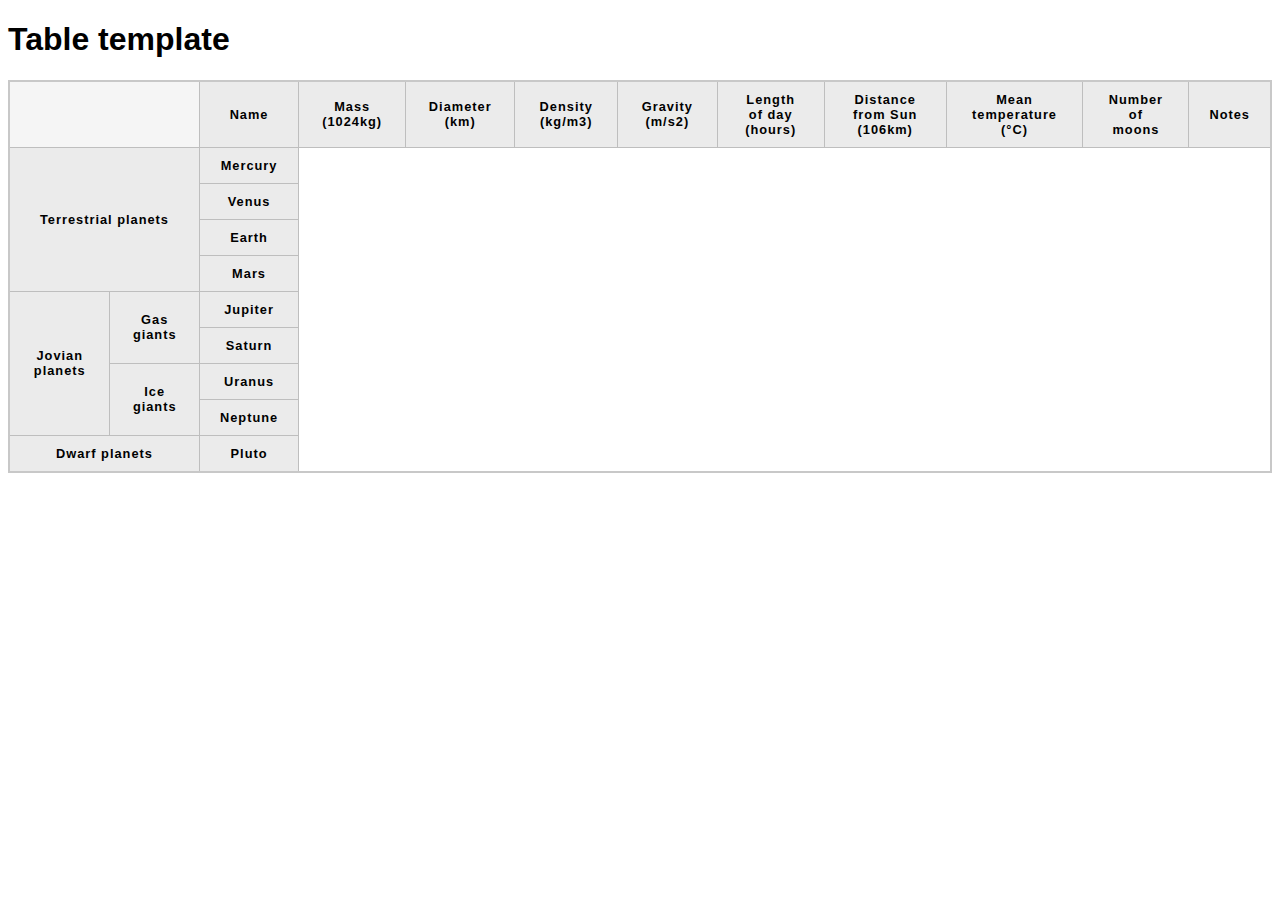
==== blank-template.html @ aa6d82ef "All Headers Added" ====
<!DOCTYPE html>
<html lang="en-US">
  <head>
    <meta charset="utf-8">
    <meta name="viewport" content="width=device-width">
    <title>Table template</title>
    <link href="minimal-table.css" rel="stylesheet" type="text/css">
  </head>
  <body>
    <h1>Table template</h1>
    <div class="table">
      <table>
        <tr>
          <td colspan="2"></td>
          <th>Name</th>
          <th>Mass (1024kg)</th>
          <th>Diameter (km)</th>
          <th>Density (kg/m3)</th>
          <th>Gravity (m/s2)</th>
          <th>Length of day (hours)</th>
          <th>Distance from Sun (106km)</th>
          <th>Mean temperature (°C)</th>
          <th>Number of moons</th>
          <th>Notes</th>
        </tr>
        <tr>
          <th colspan="2" rowspan="4">Terrestrial planets</th>
          <th>Mercury</th>
        </tr>
        <tr>
          <th>Venus</th>
        </tr>
        <tr>
          <th>Earth</th>
        </tr>
        <tr>
          <th>Mars</th>
        </tr>
        <tr>
          <th rowspan="4">Jovian planets</th>
          <th rowspan="2">Gas giants</th>
          <th>Jupiter</th>
        </tr>
        <tr>
          <th>Saturn</th>
        </tr>
        <tr>
          <th rowspan="2">Ice giants</th>
          <th>Uranus</th>
        </tr>
        <tr>
          <th>Neptune</th>
        </tr>
        <tr>
          <th colspan="2">Dwarf planets</th>
          <th>Pluto</th>
        </tr>
      </table>
    </div>

  </body>
</html>
---- minimal-table.css ----
html {
  font-family: sans-serif;
}

table {
  border-collapse: collapse;
  border: 2px solid rgb(200,200,200);
  letter-spacing: 1px;
  font-size: 0.8rem;
}

td, th {
  border: 1px solid rgb(190,190,190);
  padding: 10px 20px;
}

th {
  background-color: rgb(235,235,235);
}

td {
  text-align: center;
}

tr:nth-child(even) td {
  background-color: rgb(250,250,250);
}

tr:nth-child(odd) td {
  background-color: rgb(245,245,245);
}

caption {
  padding: 10px;
}
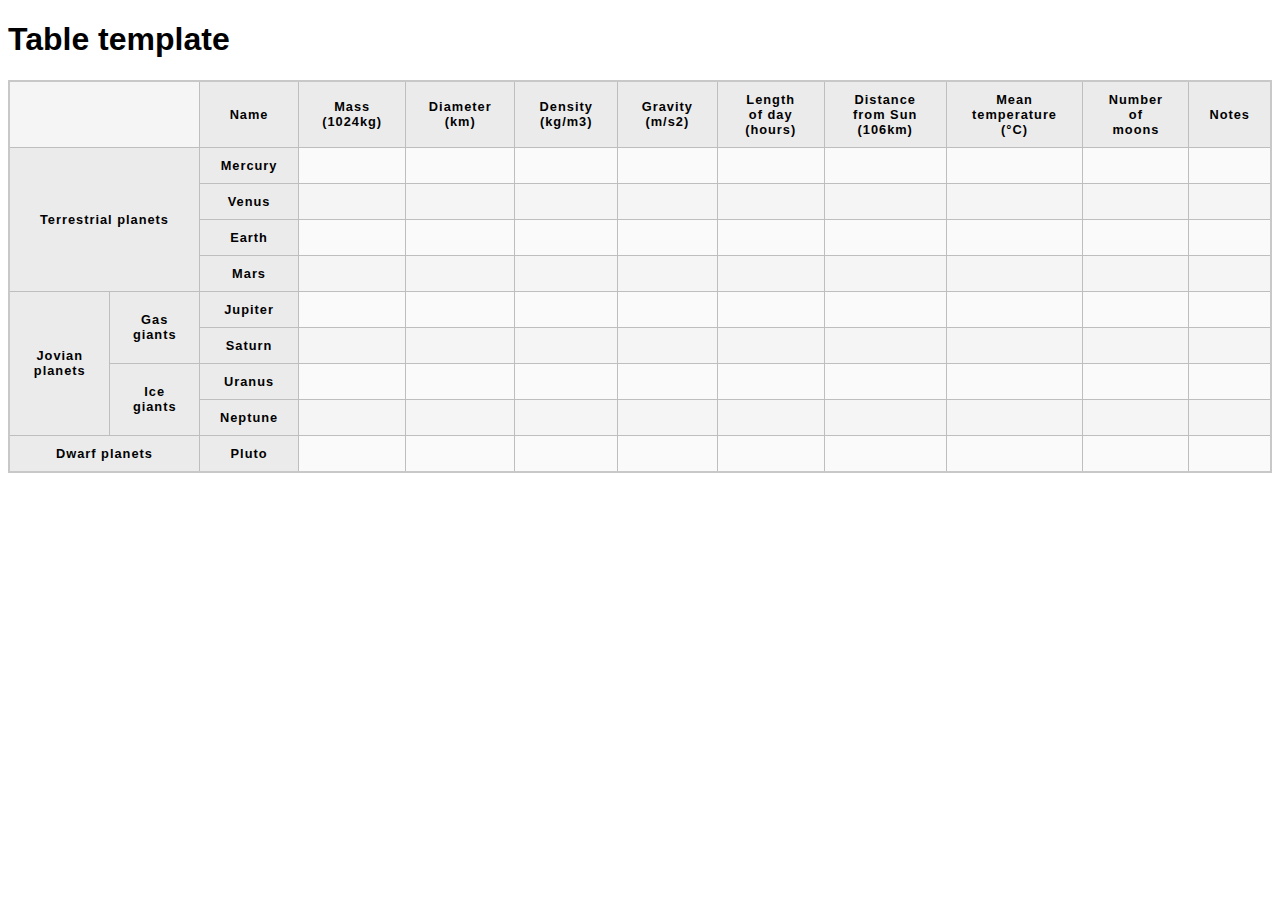
==== commit 95d5ef81: "Data Cells Added" ====
--- a/blank-template.html
+++ b/blank-template.html
@@ -26,34 +26,115 @@
         <tr>
           <th colspan="2" rowspan="4">Terrestrial planets</th>
           <th>Mercury</th>
+          <td></td>
+          <td></td>
+          <td></td>
+          <td></td>
+          <td></td>
+          <td></td>
+          <td></td>
+          <td></td>
+          <td></td>
         </tr>
         <tr>
           <th>Venus</th>
+          <td></td>
+          <td></td>
+          <td></td>
+          <td></td>
+          <td></td>
+          <td></td>
+          <td></td>
+          <td></td>
+          <td></td>
         </tr>
         <tr>
           <th>Earth</th>
+          <td></td>
+          <td></td>
+          <td></td>
+          <td></td>
+          <td></td>
+          <td></td>
+          <td></td>
+          <td></td>
+          <td></td>
         </tr>
         <tr>
           <th>Mars</th>
+          <td></td>
+          <td></td>
+          <td></td>
+          <td></td>
+          <td></td>
+          <td></td>
+          <td></td>
+          <td></td>
+          <td></td>
         </tr>
         <tr>
           <th rowspan="4">Jovian planets</th>
           <th rowspan="2">Gas giants</th>
           <th>Jupiter</th>
+          <td></td>
+          <td></td>
+          <td></td>
+          <td></td>
+          <td></td>
+          <td></td>
+          <td></td>
+          <td></td>
+          <td></td>
         </tr>
         <tr>
           <th>Saturn</th>
+          <td></td>
+          <td></td>
+          <td></td>
+          <td></td>
+          <td></td>
+          <td></td>
+          <td></td>
+          <td></td>
+          <td></td>
         </tr>
         <tr>
           <th rowspan="2">Ice giants</th>
           <th>Uranus</th>
+          <td></td>
+          <td></td>
+          <td></td>
+          <td></td>
+          <td></td>
+          <td></td>
+          <td></td>
+          <td></td>
+          <td></td>
         </tr>
         <tr>
           <th>Neptune</th>
+          <td></td>
+          <td></td>
+          <td></td>
+          <td></td>
+          <td></td>
+          <td></td>
+          <td></td>
+          <td></td>
+          <td></td>
         </tr>
         <tr>
           <th colspan="2">Dwarf planets</th>
           <th>Pluto</th>
+          <td></td>
+          <td></td>
+          <td></td>
+          <td></td>
+          <td></td>
+          <td></td>
+          <td></td>
+          <td></td>
+          <td></td>
         </tr>
       </table>
     </div>
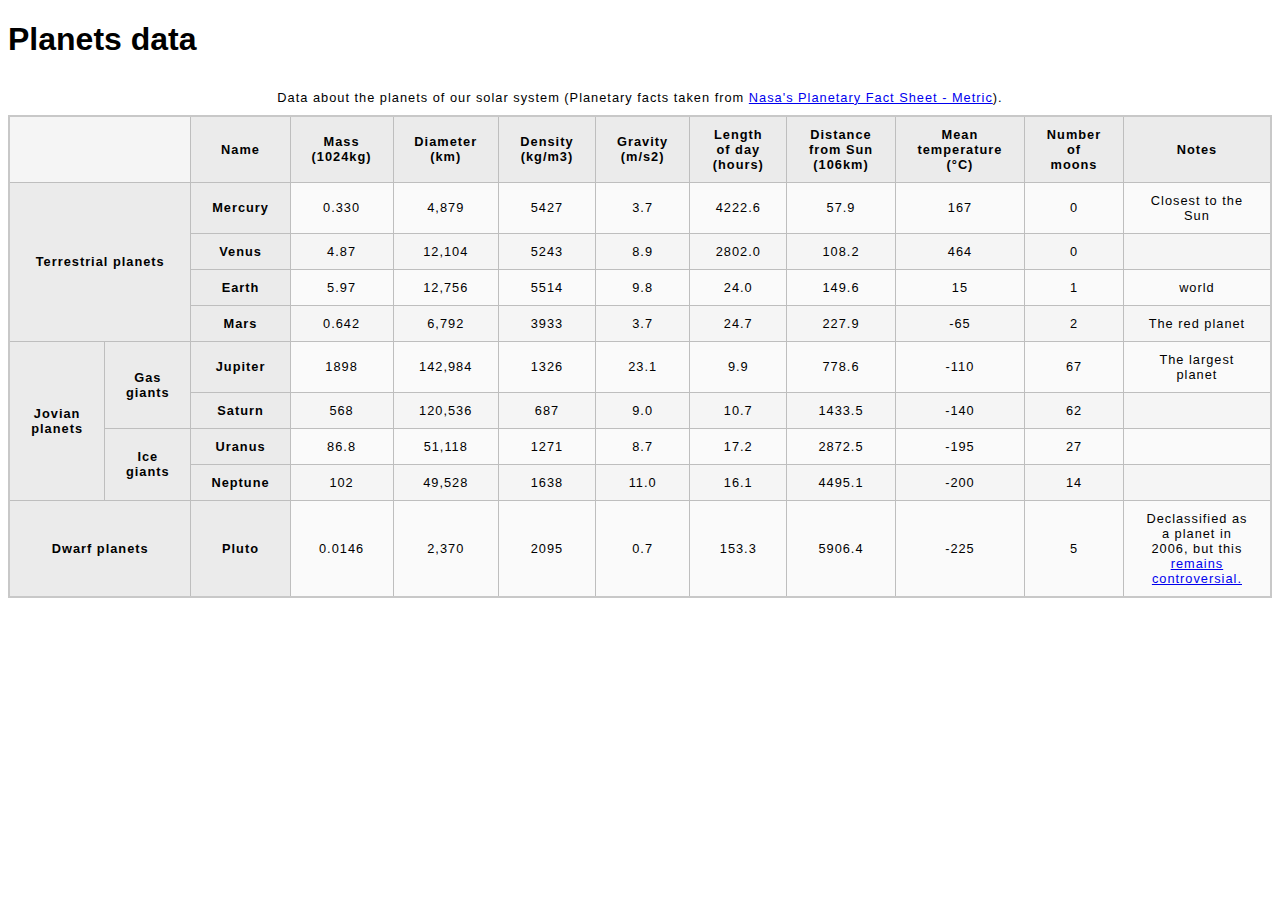
==== commit d3023508: "Data contents and caption added" ====
--- a/blank-template.html
+++ b/blank-template.html
@@ -7,9 +7,13 @@
     <link href="minimal-table.css" rel="stylesheet" type="text/css">
   </head>
   <body>
-    <h1>Table template</h1>
+    <h1>Planets data</h1>
     <div class="table">
       <table>
+        <caption>Data about the planets of our solar system (Planetary facts
+          taken from <a
+            href="http://nssdc.gsfc.nasa.gov/planetary/factsheet/">Nasa's
+            Planetary Fact Sheet - Metric</a>).</caption>
         <tr>
           <td colspan="2"></td>
           <th>Name</th>
@@ -26,118 +30,119 @@
         <tr>
           <th colspan="2" rowspan="4">Terrestrial planets</th>
           <th>Mercury</th>
-          <td></td>
-          <td></td>
-          <td></td>
-          <td></td>
-          <td></td>
-          <td></td>
-          <td></td>
-          <td></td>
-          <td></td>
+          <td>0.330</td>
+          <td>4,879</td>
+          <td>5427</td>
+          <td>3.7</td>
+          <td>4222.6</td>
+          <td>57.9</td>
+          <td>167</td>
+          <td>0</td>
+          <td>Closest to the Sun</td>
         </tr>
         <tr>
           <th>Venus</th>
-          <td></td>
-          <td></td>
-          <td></td>
-          <td></td>
-          <td></td>
-          <td></td>
-          <td></td>
-          <td></td>
+          <td>4.87</td>
+          <td>12,104</td>
+          <td>5243</td>
+          <td>8.9</td>
+          <td>2802.0</td>
+          <td>108.2</td>
+          <td>464</td>
+          <td>0</td>
           <td></td>
         </tr>
         <tr>
           <th>Earth</th>
-          <td></td>
-          <td></td>
-          <td></td>
-          <td></td>
-          <td></td>
-          <td></td>
-          <td></td>
-          <td></td>
-          <td></td>
+          <td>5.97</td>
+          <td>12,756</td>
+          <td>5514</td>
+          <td>9.8</td>
+          <td>24.0</td>
+          <td>149.6</td>
+          <td>15</td>
+          <td>1</td>
+          <td>world</td>
         </tr>
         <tr>
           <th>Mars</th>
-          <td></td>
-          <td></td>
-          <td></td>
-          <td></td>
-          <td></td>
-          <td></td>
-          <td></td>
-          <td></td>
-          <td></td>
+          <td>0.642</td>
+          <td>6,792</td>
+          <td>3933</td>
+          <td>3.7</td>
+          <td>24.7</td>
+          <td>227.9</td>
+          <td>-65</td>
+          <td>2</td>
+          <td>The red planet</td>
         </tr>
         <tr>
           <th rowspan="4">Jovian planets</th>
           <th rowspan="2">Gas giants</th>
           <th>Jupiter</th>
-          <td></td>
-          <td></td>
-          <td></td>
-          <td></td>
-          <td></td>
-          <td></td>
-          <td></td>
-          <td></td>
-          <td></td>
+          <td>1898</td>
+          <td>142,984</td>
+          <td>1326</td>
+          <td>23.1</td>
+          <td>9.9</td>
+          <td>778.6</td>
+          <td>-110</td>
+          <td>67</td>
+          <td>The largest planet</td>
         </tr>
         <tr>
           <th>Saturn</th>
-          <td></td>
-          <td></td>
-          <td></td>
-          <td></td>
-          <td></td>
-          <td></td>
-          <td></td>
-          <td></td>
+          <td>568</td>
+          <td>120,536</td>
+          <td>687</td>
+          <td>9.0</td>
+          <td>10.7</td>
+          <td>1433.5</td>
+          <td>-140</td>
+          <td>62</td>
           <td></td>
         </tr>
         <tr>
           <th rowspan="2">Ice giants</th>
           <th>Uranus</th>
-          <td></td>
-          <td></td>
-          <td></td>
-          <td></td>
-          <td></td>
-          <td></td>
-          <td></td>
-          <td></td>
+          <td>86.8 </td>
+          <td>51,118</td>
+          <td>1271</td>
+          <td>8.7</td>
+          <td>17.2</td>
+          <td>2872.5</td>
+          <td>-195</td>
+          <td>27</td>
           <td></td>
         </tr>
         <tr>
           <th>Neptune</th>
-          <td></td>
-          <td></td>
-          <td></td>
-          <td></td>
-          <td></td>
-          <td></td>
-          <td></td>
-          <td></td>
+          <td>102</td>
+          <td>49,528</td>
+          <td>1638</td>
+          <td>11.0</td>
+          <td>16.1</td>
+          <td>4495.1</td>
+          <td>-200</td>
+          <td>14</td>
           <td></td>
         </tr>
         <tr>
           <th colspan="2">Dwarf planets</th>
           <th>Pluto</th>
-          <td></td>
-          <td></td>
-          <td></td>
-          <td></td>
-          <td></td>
-          <td></td>
-          <td></td>
-          <td></td>
-          <td></td>
+          <td>0.0146</td>
+          <td>2,370</td>
+          <td>2095</td>
+          <td>0.7</td>
+          <td>153.3</td>
+          <td>5906.4</td>
+          <td>-225</td>
+          <td>5</td>
+          <td>Declassified as a planet in 2006, but this <a
+              href="http://www.usatoday.com/story/tech/2014/10/02/pluto-planet-solar-system/16578959/">remains
+              controversial.</a></td>
         </tr>
       </table>
     </div>
-
   </body>
 </html>
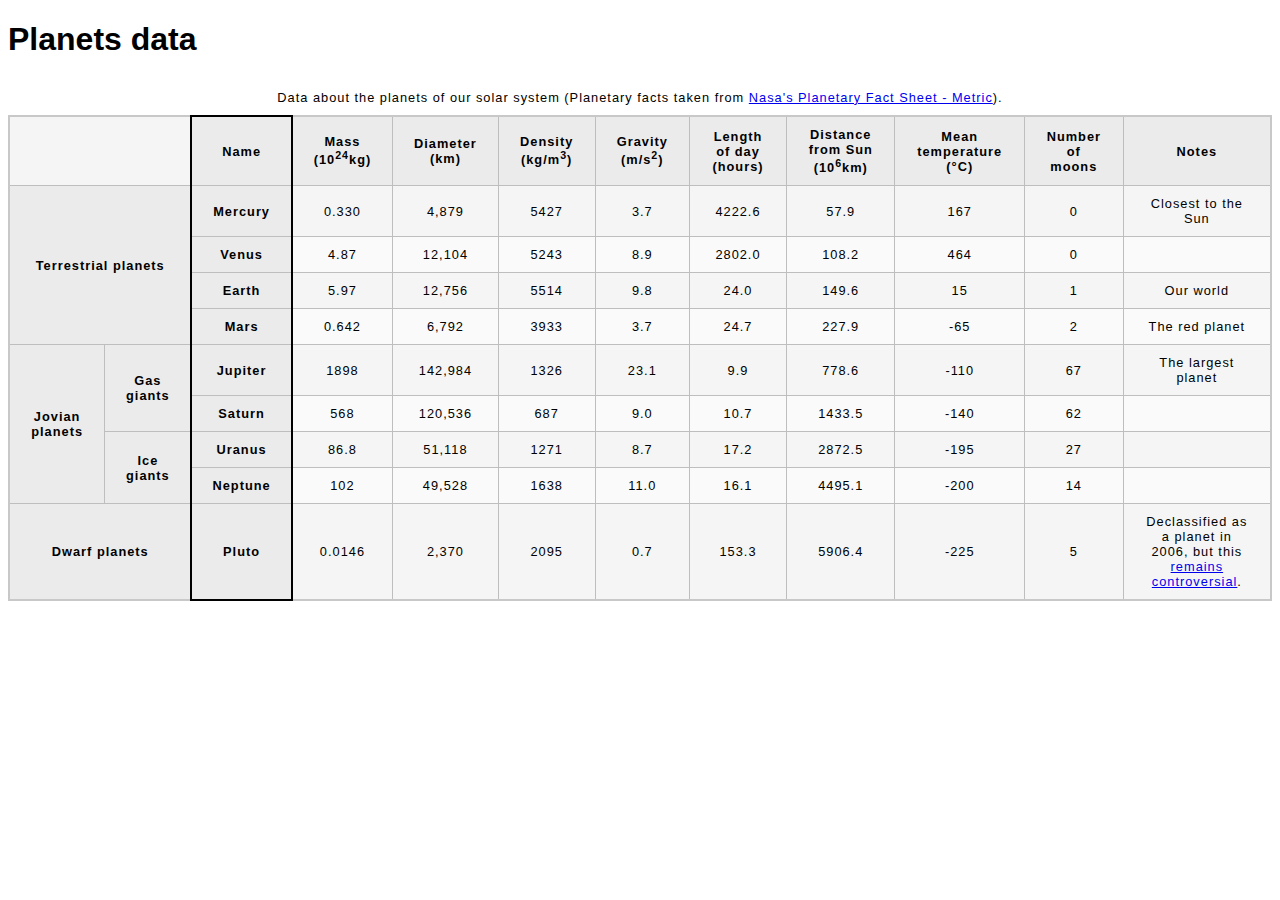
==== commit 6570e53a: "Added superscript numbers and border" ====
--- a/blank-template.html
+++ b/blank-template.html
@@ -14,19 +14,25 @@
           taken from <a
             href="http://nssdc.gsfc.nasa.gov/planetary/factsheet/">Nasa's
             Planetary Fact Sheet - Metric</a>).</caption>
-        <tr>
-          <td colspan="2"></td>
-          <th>Name</th>
-          <th>Mass (1024kg)</th>
-          <th>Diameter (km)</th>
-          <th>Density (kg/m3)</th>
-          <th>Gravity (m/s2)</th>
-          <th>Length of day (hours)</th>
-          <th>Distance from Sun (106km)</th>
-          <th>Mean temperature (°C)</th>
-          <th>Number of moons</th>
-          <th>Notes</th>
-        </tr>
+        <colgroup>
+          <col span="2">
+          <col style="border: 2px solid black">
+        </colgroup>
+        <thead>
+          <tr>
+            <td colspan="2"></td>
+            <th>Name</th>
+            <th>Mass (10<sup>24</sup>kg)</th>
+            <th>Diameter (km)</th>
+            <th>Density (kg/m<sup>3</sup>)</th>
+            <th>Gravity (m/s<sup>2</sup>)</th>
+            <th>Length of day (hours)</th>
+            <th>Distance from Sun (10<sup>6</sup>km)</th>
+            <th>Mean temperature (°C)</th>
+            <th>Number of moons</th>
+            <th>Notes</th>
+          </tr>
+        </thead>
         <tr>
           <th colspan="2" rowspan="4">Terrestrial planets</th>
           <th>Mercury</th>
@@ -62,7 +68,7 @@
           <td>149.6</td>
           <td>15</td>
           <td>1</td>
-          <td>world</td>
+          <td>Our world</td>
         </tr>
         <tr>
           <th>Mars</th>
@@ -140,7 +146,7 @@
           <td>5</td>
           <td>Declassified as a planet in 2006, but this <a
               href="http://www.usatoday.com/story/tech/2014/10/02/pluto-planet-solar-system/16578959/">remains
-              controversial.</a></td>
+              controversial</a>.</td>
         </tr>
       </table>
     </div>
